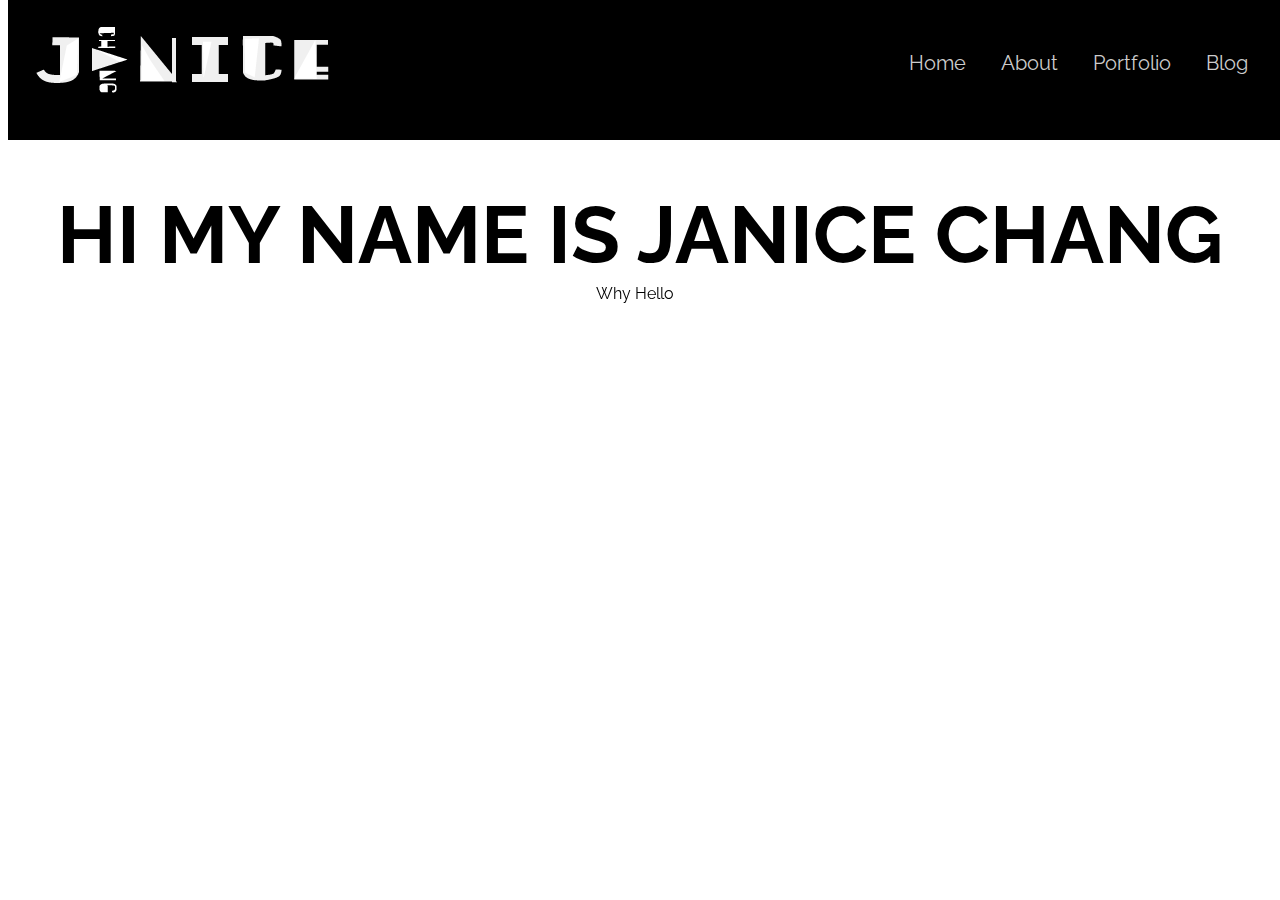
==== index.html @ 3aab4a25 "i code stuff, so i cool" ====
<!DOCTYPE html>
<html>
    <head>
        <title>View 1</title>
        <meta charset="utf-8">
        <meta http-equiv="X-UA-Compatible" content="IE=edge,chrome=1">
        <meta name="viewport" content="width=device-width, initial-scale=1.0, maximum-scale=1.0" />
        <link rel="stylesheet" href="assets/css/style.css">
        <link href='https://fonts.googleapis.com/css?family=Raleway' rel='stylesheet' type='text/css'> 
        <script src="http://ajax.googleapis.com/ajax/libs/jquery/1.11.0/jquery.min.js">
        </script> 
        <script src = "assets/js/script.js"></script>
    </head>
    <body>
    <!---this is da background image stuff yo-->
        <video autoplay loop muted class="bgvideo"id="bgvideo"> 
            <source src="assets/video/page_bg.mp4" type="video/mp4">
        </video>
       
    <!---navigation bar-->
<div id="container">
<header> 
    <div class="header"> 
        <div class="bucket">
            <div class="logo"> <h1><img src="assets/img/logo.png"><h1></div>
            <div class="nav">
                <ul>
                    <li><a href=#>Home</a></li>
                    <li><a href= "About/index.html">About</a></li>
                    <li><a href=#>Portfolio</a></li>
                    <li><a href=#>Blog</a></li>
                </ul>
                </div>
            </div>
        </div>
    </div>
</header>
</div>

    <div id="introduction"> <h1>HI MY NAME IS JANICE CHANG</h1> </div>

</div>  

<div id= "model-footer">
    <div id= "whyhello"> Why Hello </div>
</div>




</body>
</html>
---- assets/css/style.css ----
body {
	font-family: 'Raleway', sans-serif;
	text-align: center;
}
header{
	height:140px;
	background:black;
	width: 100%;
	z-index:10;
	top:0;
	color: white;
	position:fixed;
}


.logo{
	position: relative;
	height: 100%;
	width: 300px;
	float:left;
	padding-left: 20px;	
	margin-top:0;
}

a{
	text-decoration: none;
}

li{
	list-style:none;
	float:left;
	margin-left: 15px;
	position: relative;

}

.nav{
	margin-top: 30px;
	font-size: 20px;
	float:right;
	margin-right: 30px;
}

.nav ul li:hover{
	 background-color: #FF66FF }

.nav ul li a,visited{ 
	color: #CCC; 
	display: block; 
	padding-left: 10px; 
	padding-right: 10px;
	padding-bottom: 10px;
	padding-top: 1%;
	text-decoration: none; 
}
.bgvideo{
	position:fixed;
	right:0;
	bottom:0;
	min-width: 100%;
	min-height: 100%;
	width: auto;
	height: auto;
	z-index: -9999;
	opacity: .8;
} 



#whyhello {
    background: white;
    color: black;
    display: inline-block;
    padding-left: 50px;
    padding-right: 50px;
    margin-right: 10px;
    cursor: pointer;
    font: 40px;
}

#introduction{
	padding-top: 10%;
	font-size: 40px;
	height: 150px;
	width:100%;
}

#response p{
	display: none;
	width: 250px; 
	height:20px;
}
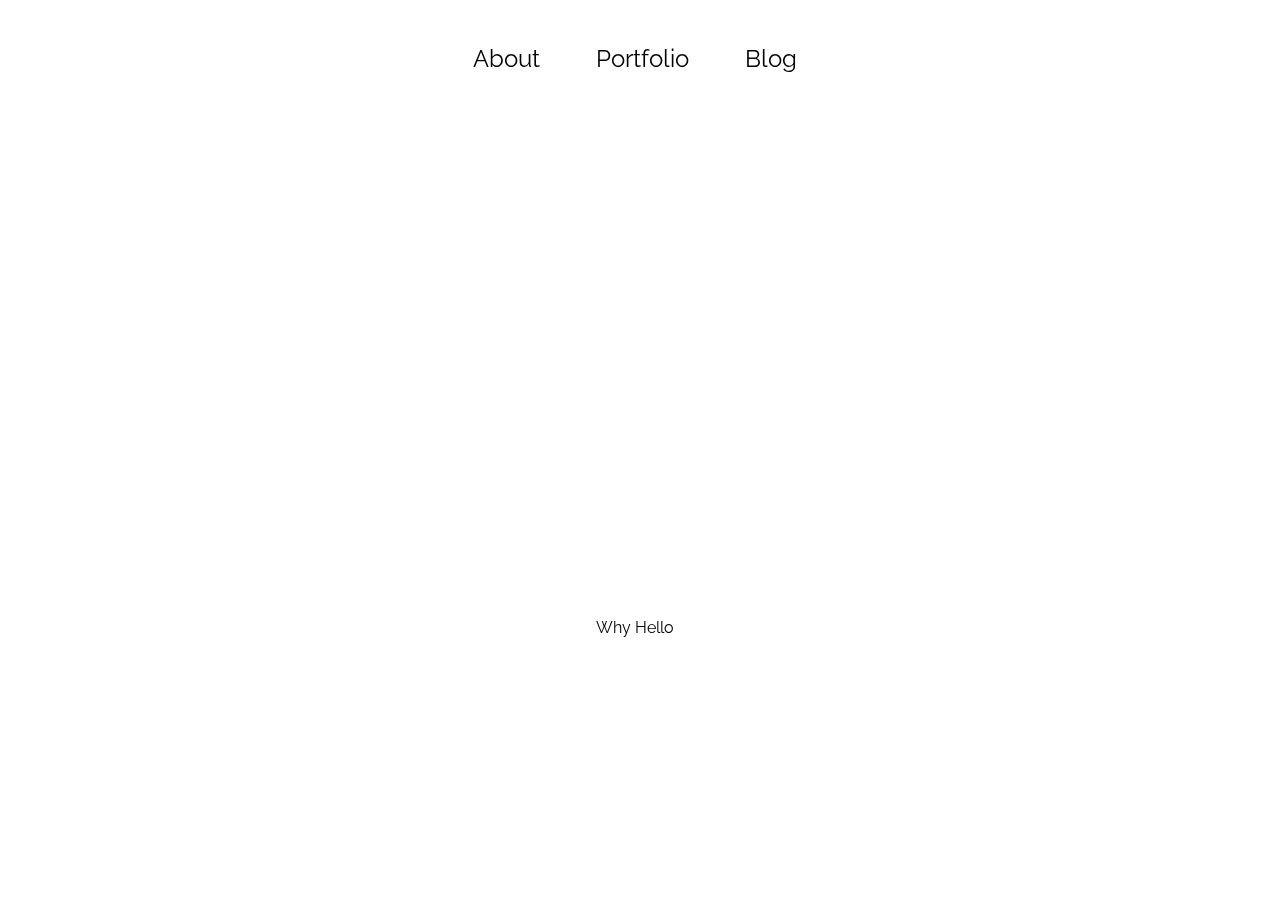
==== commit d7646933: "Updating website" ====
--- a/index.html
+++ b/index.html
@@ -1,7 +1,7 @@
 <!DOCTYPE html>
 <html>
     <head>
-        <title>View 1</title>
+        <title>HomePage</title>
         <meta charset="utf-8">
         <meta http-equiv="X-UA-Compatible" content="IE=edge,chrome=1">
         <meta name="viewport" content="width=device-width, initial-scale=1.0, maximum-scale=1.0" />
@@ -12,40 +12,28 @@
         <script src = "assets/js/script.js"></script>
     </head>
     <body>
-    <!---this is da background image stuff yo-->
-        <video autoplay loop muted class="bgvideo"id="bgvideo"> 
-            <source src="assets/video/page_bg.mp4" type="video/mp4">
-        </video>
-       
+    
     <!---navigation bar-->
-<div id="container">
-<header> 
-    <div class="header"> 
-        <div class="bucket">
-            <div class="logo"> <h1><img src="assets/img/logo.png"><h1></div>
-            <div class="nav">
-                <ul>
-                    <li><a href=#>Home</a></li>
-                    <li><a href= "About/index.html">About</a></li>
-                    <li><a href=#>Portfolio</a></li>
-                    <li><a href=#>Blog</a></li>
-                </ul>
-                </div>
-            </div>
-        </div>
-    </div>
-</header>
+<div class="nav">
+    <ul>
+         <li><a href="About/index.html">About</a></li>
+         <li><a href="Portfolio/index.html">Portfolio</a></li>
+         <li><a href=#>Blog</a></li>
+    </ul>
 </div>
 
-    <div id="introduction"> <h1>HI MY NAME IS JANICE CHANG</h1> </div>
 
-</div>  
+<div id="Janice">
+    <h1>H! MY NAME IS JANICE CHANG.</h1>
+</div>
 
-<div id= "model-footer">
+
     <div id= "whyhello"> Why Hello </div>
 </div>
 
-
+<video autoplay loop muted class="bgvideo"id="bgvideo"> 
+     <source src="assets/video/page_bg.mp4" type="video/mp4">
+</video>
 
 
 </body>
--- a/assets/css/style.css
+++ b/assets/css/style.css
@@ -1,58 +1,52 @@
 body {
 	font-family: 'Raleway', sans-serif;
 	text-align: center;
-}
-header{
-	height:140px;
-	background:black;
-	width: 100%;
-	z-index:10;
-	top:0;
-	color: white;
-	position:fixed;
+	margin: 0;
 }
 
 
-.logo{
-	position: relative;
-	height: 100%;
-	width: 300px;
-	float:left;
-	padding-left: 20px;	
-	margin-top:0;
-}
-
-a{
-	text-decoration: none;
-}
-
-li{
-	list-style:none;
-	float:left;
-	margin-left: 15px;
-	position: relative;
+.nav{
+	background-color: white;
+	font-color:#51519A;
+	list-style: none;
+	padding: 20px 0 20px 0;
+	position: fixed
+	top:0;
+	font-size: 24px;
 
 }
 
-.nav{
-	margin-top: 30px;
-	font-size: 20px;
-	float:right;
-	margin-right: 30px;
+.nav li{
+	display: inline-block;
+	padding-right: 50px;
 }
 
-.nav ul li:hover{
-	 background-color: #FF66FF }
+.nav li a{
+	text-decoration: none;
+	color: black;
+}
 
-.nav ul li a,visited{ 
-	color: #CCC; 
-	display: block; 
-	padding-left: 10px; 
-	padding-right: 10px;
-	padding-bottom: 10px;
-	padding-top: 1%;
-	text-decoration: none; 
+.nav li a:hover{
+	color: #5FC4FA;
 }
+
+#Janice{
+	font-size: 30pt;
+	color: white;
+	padding-top: 300px;
+}
+
+#whyhello {
+    background: white;
+    color: black;
+    display: inline-block;
+    padding-left: 50px;
+    padding-right: 50px;
+    margin-right: 10px;
+    cursor: pointer;
+    font: 70px;
+}
+
 .bgvideo{
 	position:fixed;
 	right:0;
@@ -65,29 +59,3 @@
 	opacity: .8;
 } 
 
-
-
-#whyhello {
-    background: white;
-    color: black;
-    display: inline-block;
-    padding-left: 50px;
-    padding-right: 50px;
-    margin-right: 10px;
-    cursor: pointer;
-    font: 40px;
-}
-
-#introduction{
-	padding-top: 10%;
-	font-size: 40px;
-	height: 150px;
-	width:100%;
-}
-
-#response p{
-	display: none;
-	width: 250px; 
-	height:20px;
-}
-
